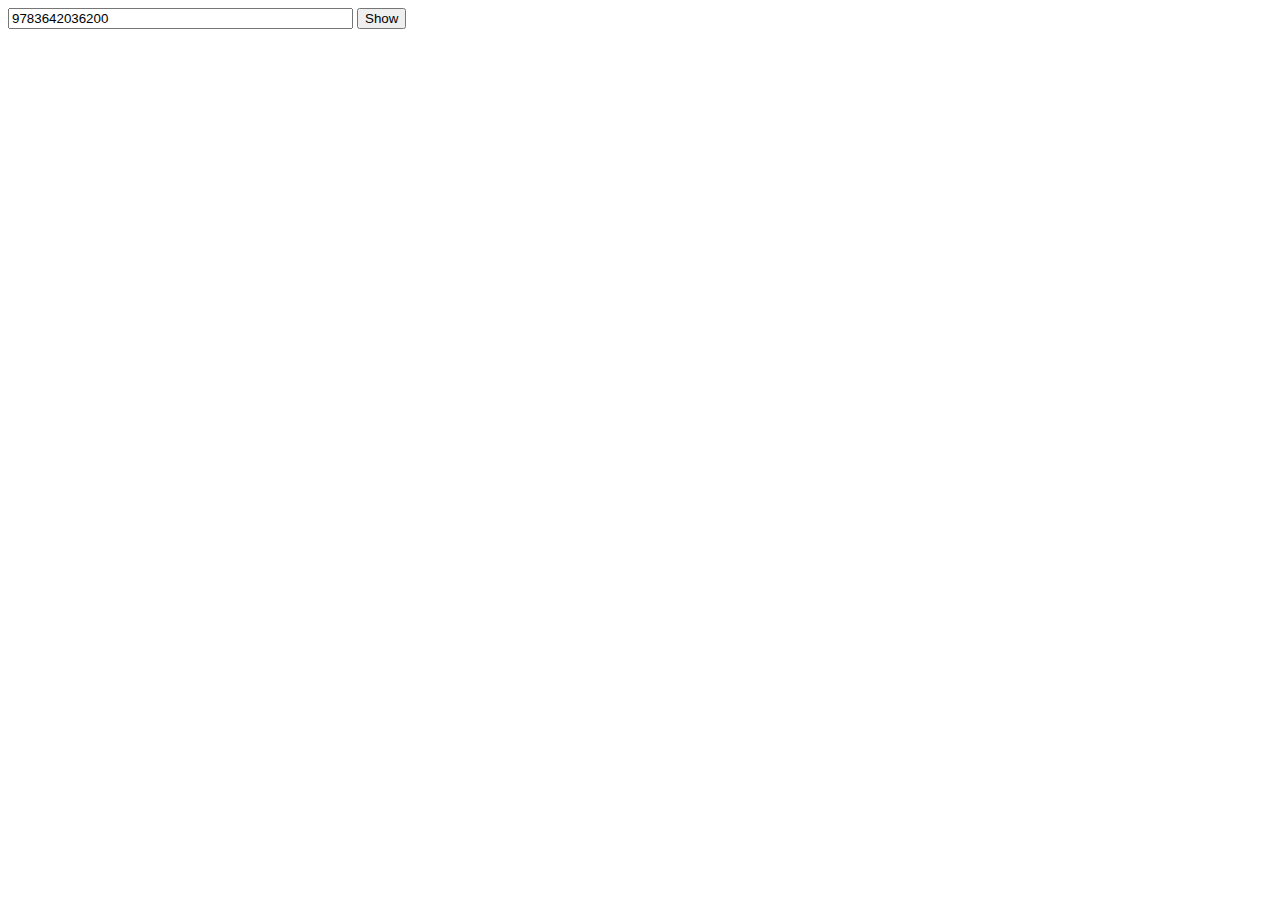
==== OnlineBookstore/WebContent/bookapiexample.html @ 877afb73 "UTD code" ====
<html>
<head>
<title>Test for Google Book Search API: book cover</title>
<script type="text/javascript">
function search_google_books() {
  var script = document.createElement('script');
  var isbn = document.forms[0].isbn;
  if ( isbn && isbn.value != '' ) {
    //alert( isbn.value );
    document.getElementById('thumbnail').innerHTML = '<img src="./loading.gif" />';
    script.src = 'https://www.googleapis.com/books/v1/volumes?callback=show_bookcover&q=isbn:' + isbn.value;
    document.body.appendChild(script);
  } else {
    alert( 'Please input ISBN!' );
  }
}
function show_bookcover(booksInfo){
  var link = '<span class="nolink">No image available...</span>';
  for (i in booksInfo.items) {
    var book = booksInfo.items[i]
    var image = book.volumeInfo.imageLinks;
    if (image && image.thumbnail != undefined)  {
      var thumbnail = image.thumbnail.replace('zoom=5', 'zoom=1');
      if ( document.location.protocol == 'https:' ) {
        var parser = document.createElement('a');
        parser.href = thumbnail;
	parser.protocol = 'https:';
        parser.hostname = 'encrypted.google.com';
        thumbnail = parser.href;
      }
      link = '<img src="' + thumbnail + '" />';
      if (book.accessInfo && book.accessInfo.viewability != "NO_PAGES") {
        var preview = book.volumeInfo.previewLink;
	link += '<br /><a href="' + preview + '" target="_blank"><img border=0 src="//www.google.com/googlebooks/images/gbs_preview_button1.gif" title="Google Preview" alt="Google Preview" /></a>';
      }
    }
    link += '<br />'+ book.volumeInfo.title;
    if (book.volumeInfo.authors.length > 0) {
      link += '<br />' + book.volumeInfo.authors.join("; ");
    }
  }
  document.getElementById('thumbnail').innerHTML = link;
}
</script>
<style type="text/css">
#thumbnail { margin: 1em 4em;  }
</style>
</head>
<body>
<div id="form">
<form>
<input type="text" size="40" placeholder="ISBN" value="9783642036200" name="isbn" id="isbn" />
<button onclick="javascript:search_google_books();return false;">Show</button>
</div>
<div id="thumbnail"></div>
</body>
</html>
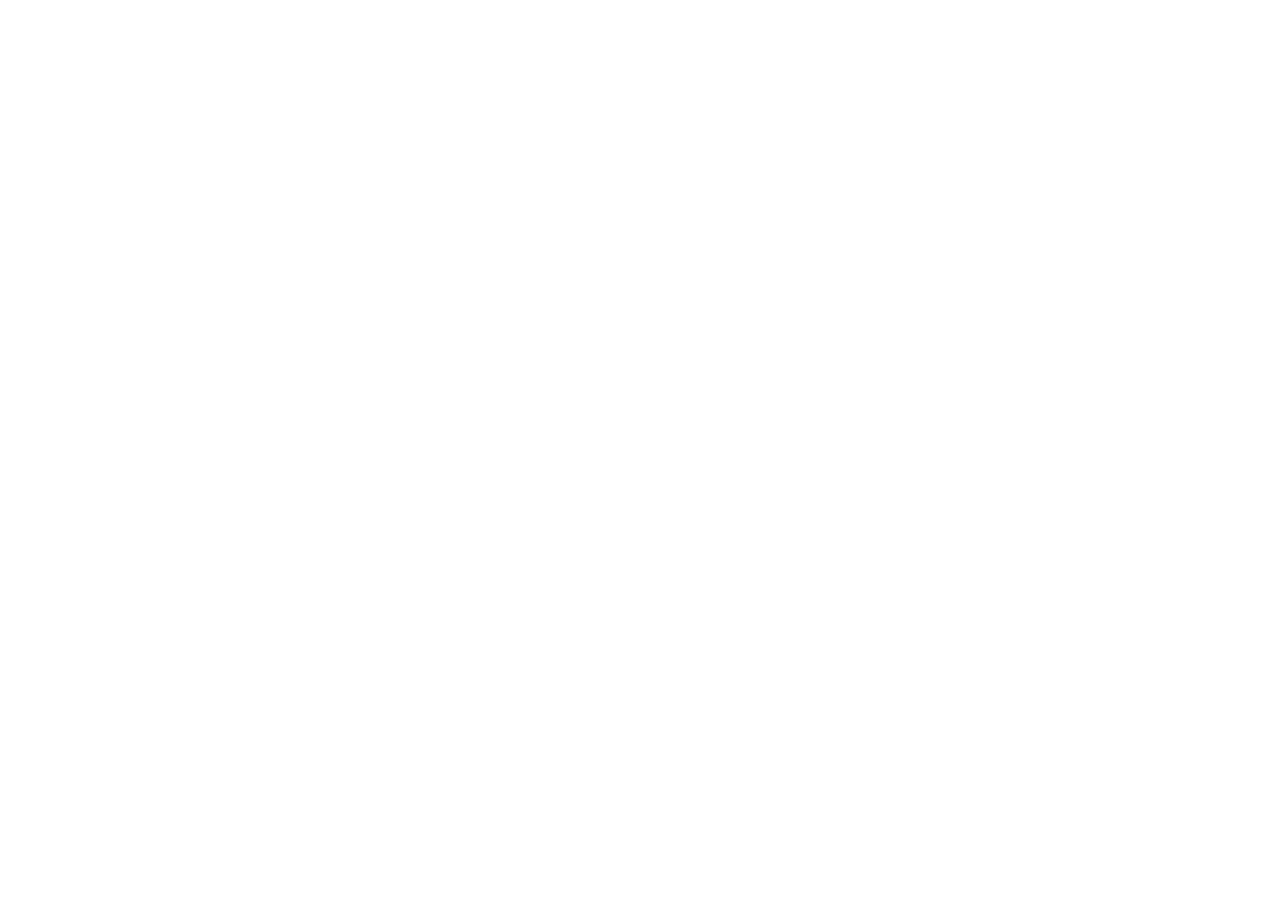
==== commit 54740eab: "Register/Login/Logout" ====
--- a/OnlineBookstore/WebContent/bookapiexample.html
+++ b/OnlineBookstore/WebContent/bookapiexample.html
@@ -1,4 +1,61 @@
-<html>
+<!DOCTYPE html>
+<html >
+<head>
+  <meta charset="UTF-8">
+  <title>Getting Book Cover through Google Books API</title>
+  <script src="https://s.codepen.io/assets/libs/modernizr.js" type="text/javascript"></script>
+
+
+  <link rel="stylesheet" href="https://cdnjs.cloudflare.com/ajax/libs/normalize/5.0.0/normalize.min.css">
+ 
+<script>
+var isbn = $('.book').data('isbn');
+
+$.ajax({
+  dataType: 'json',
+  url: 'https://www.googleapis.com/books/v1/volumes?q=isbn:' + isbn,
+  success: handleResponse
+});
+
+function handleResponse( response ) {
+  $.each( response.items, function( i, item ) {
+    
+    var title    = item.volumeInfo.title,
+        author   = item.volumeInfo.authors[0],        
+        thumb    = item.volumeInfo.imageLinks.thumbnail;
+    
+    $('.title').text( title );
+    $('.author').text( author );
+    $('.thumbnail').attr('src', thumb);
+  });
+}
+</script>
+  
+  
+  
+</head>
+
+<body>
+  <section class="media book showcase" data-isbn="9780394800165">
+  <header>
+    <h3 class="title"></h3>
+    <h4 class="author"></h4>
+  </header>
+
+  <img src="" alt="" class="thumbnail" />  
+    
+</section>
+  <script src='http://cdnjs.cloudflare.com/ajax/libs/jquery/2.1.3/jquery.min.js'></script>
+
+    <script src="js/index.js"></script>
+
+</body>
+</html>
+
+
+
+
+<!-- <html>
 <head>
 <title>Test for Google Book Search API: book cover</title>
 <script type="text/javascript">
@@ -42,16 +99,18 @@
   document.getElementById('thumbnail').innerHTML = link;
 }
 </script>
+
 <style type="text/css">
 #thumbnail { margin: 1em 4em;  }
 </style>
 </head>
-<body>
+<body onload="javascript:search_google_books();return false;">
 <div id="form">
 <form>
-<input type="text" size="40" placeholder="ISBN" value="9783642036200" name="isbn" id="isbn" />
-<button onclick="javascript:search_google_books();return false;">Show</button>
+<input type="hidden" value="9780394800165" name="isbn" id="isbn" />
+</form>
 </div>
 <div id="thumbnail"></div>
-</body>
+</body> 
 </html>
+-->
